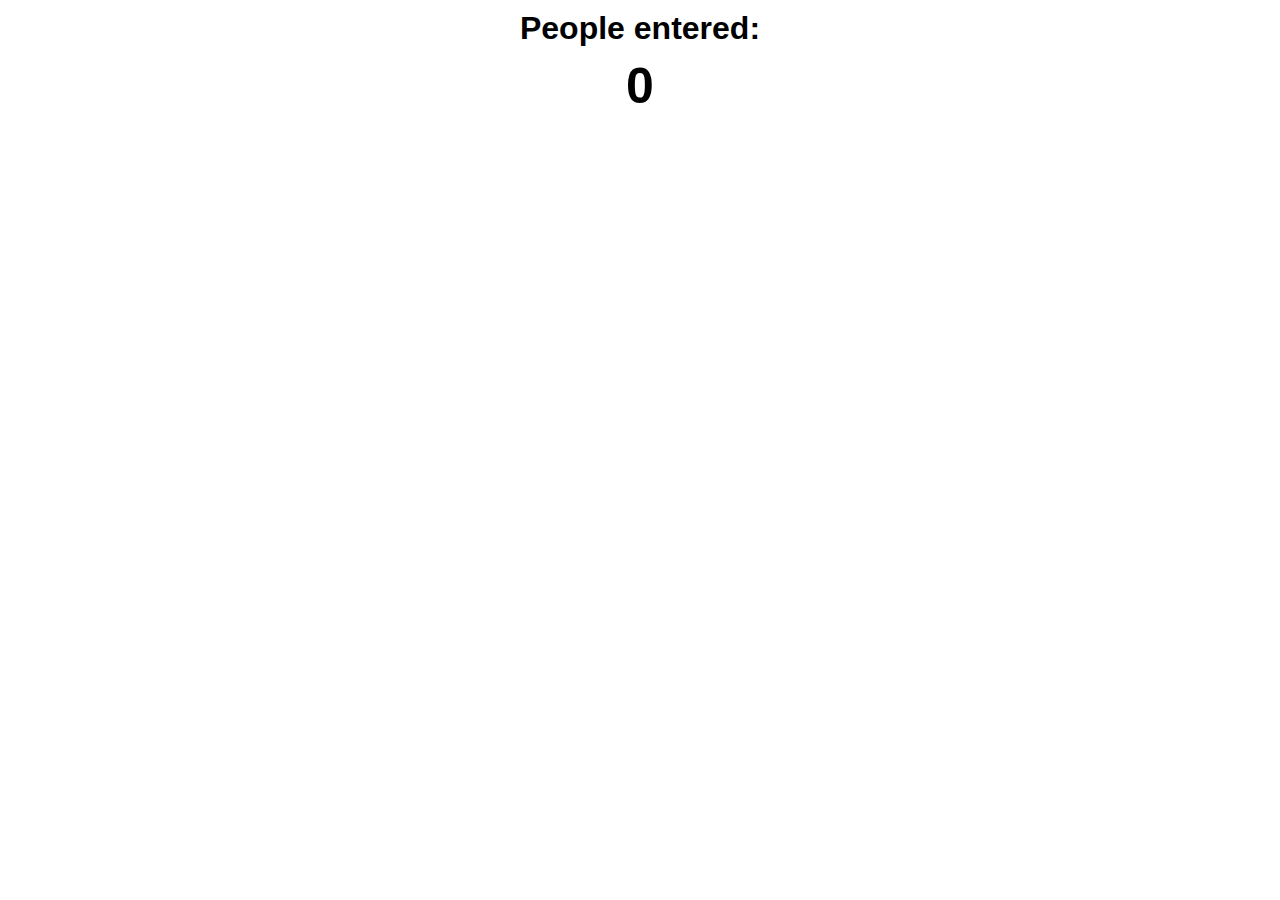
==== JavaLearningMain/PeopleCounter/index.html @ 5b5a90e8 "Lets go!" ====
<html>
    <head>
        <link rel="stylesheet" href="index.css">
    </head>
    <body>
        <h1>People entered:</h1>
        <h2 id="count">0</h2>
        <script src="index.js"></script>
    </body>
</html>
---- JavaLearningMain/PeopleCounter/index.css ----
body {
    background-image: url("station.jpg");
    background-size: cover;
    font-family: -apple-system, BlinkMacSystemFont, 'Segoe UI', Roboto, Oxygen, Ubuntu, Cantarell, 'Open Sans', 'Helvetica Neue', sans-serif;
    font-weight: bold;
    text-align: center;
}

h1 {
    margin-top: 10px;
    margin-bottom: 10px;
}

h2 {
    font-size: 50px;
    margin-top: 0;
    margin-bottom: 20px;
}

button {
    border: none;
    padding-top: 10px;
    padding-bottom: 10px;
    color: white;
    font-weight: bold;
    width: 200px;
    margin-bottom: 5px;
    border-radius: 5px;
}

#increment-btn {
    background: darkred;
}

#save-btn {
    background: darkgreen;
}
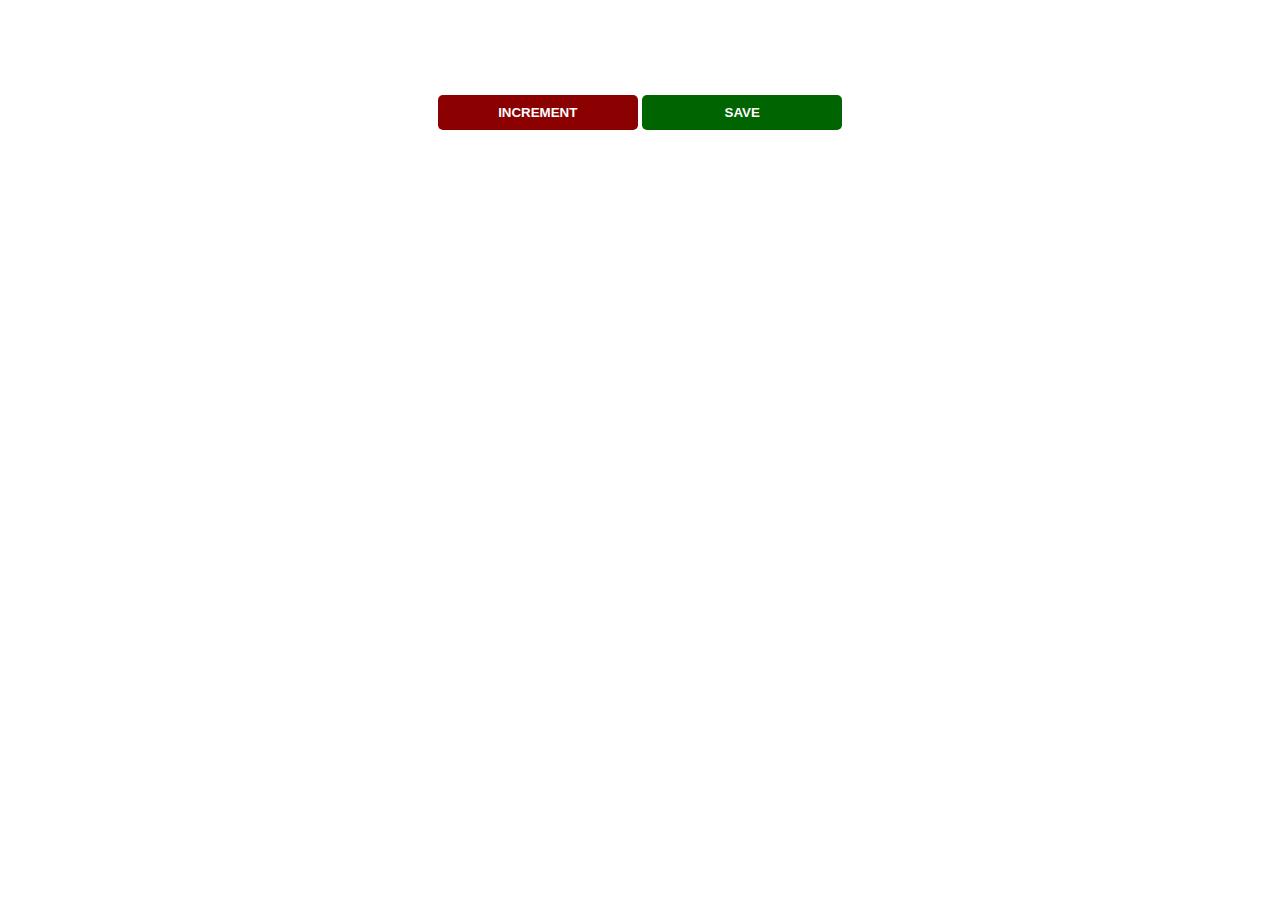
==== commit a2dd6473: "Added backgrounds" ====
--- a/JavaLearningMain/PeopleCounter/index.html
+++ b/JavaLearningMain/PeopleCounter/index.html
@@ -1,10 +1,17 @@
 <html>
-    <head>
-        <link rel="stylesheet" href="index.css">
-    </head>
-    <body>
-        <h1>People entered:</h1>
-        <h2 id="count">0</h2>
-        <script src="index.js"></script>
-    </body>
+    <div id = "head">
+        <head>
+            <link rel="stylesheet" href="index.css">
+        </head>
+    </div>
+    <div id = "body">   
+        <body>
+            <h1>People entered:</h1>
+            <h2 id="count">0</h2>
+            <button id = "increment-btn" onclick="increment()">INCREMENT</button>
+            <button id = "save-btn" onclick="save()">SAVE</button>
+            <p id ="save-el">Previous entries:  </p>
+            <script src="index.js"></script>
+        </body>
+    </div>
 </html>--- a/JavaLearningMain/PeopleCounter/index.css
+++ b/JavaLearningMain/PeopleCounter/index.css
@@ -1,18 +1,21 @@
 body {
-    background-image: url("station.jpg");
-    background-size: cover;
+    background-image: url('https://wallpapercave.com/wp/wp14666094.jpg');
+    background-size: auto 100% , auto 100%;
     font-family: -apple-system, BlinkMacSystemFont, 'Segoe UI', Roboto, Oxygen, Ubuntu, Cantarell, 'Open Sans', 'Helvetica Neue', sans-serif;
     font-weight: bold;
+    color: white;
     text-align: center;
 }
 
 h1 {
     margin-top: 10px;
     margin-bottom: 10px;
+    color: white;
 }
 
 h2 {
     font-size: 50px;
+    color: white;
     margin-top: 0;
     margin-bottom: 20px;
 }
@@ -34,4 +37,13 @@
 
 #save-btn {
     background: darkgreen;
+}
+
+body , h1, h2{
+    
+    max-width: 600px;
+    max-height: 600px;
+    margin: auto;
+
+   
 }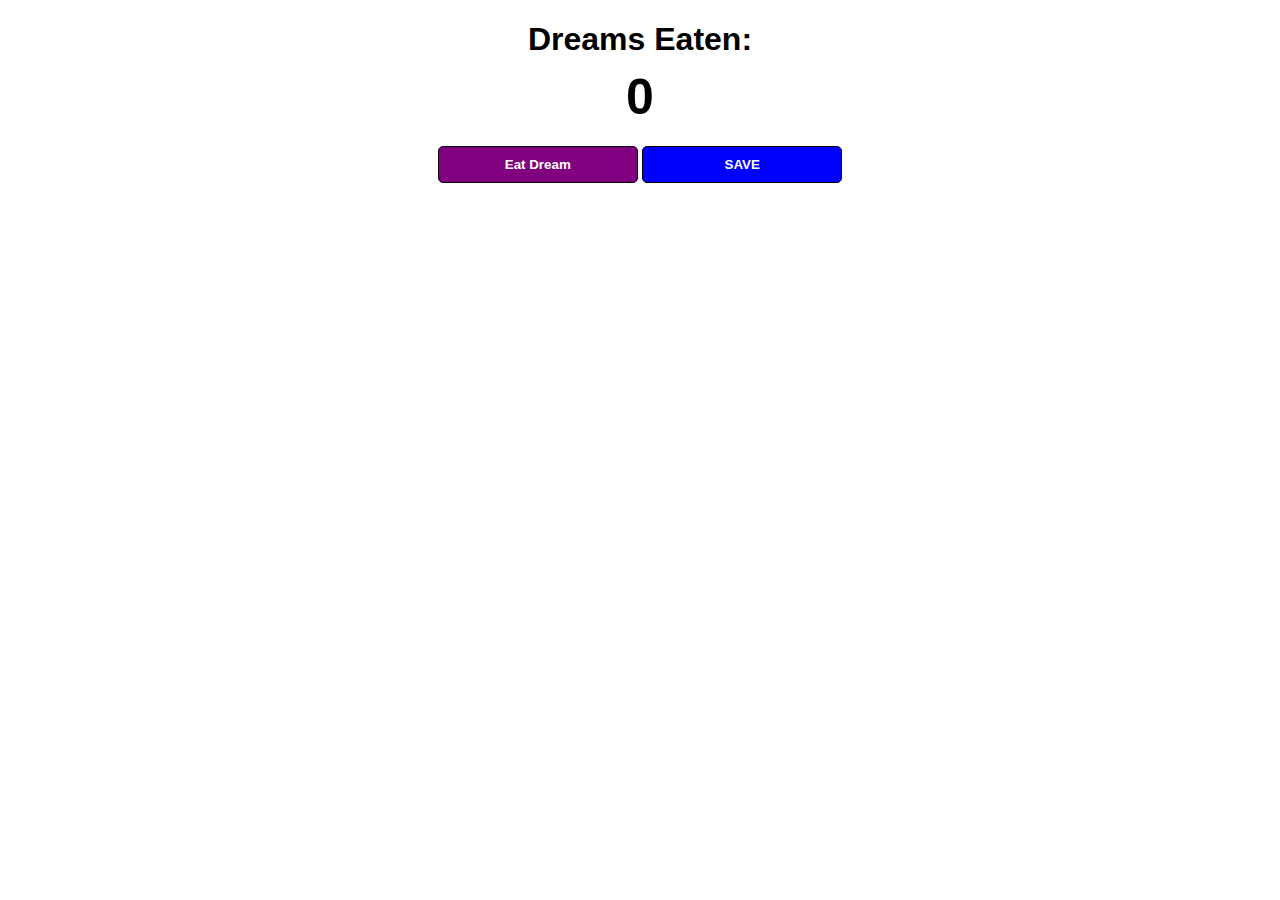
==== commit e079969e: "Added Features" ====
--- a/JavaLearningMain/PeopleCounter/index.html
+++ b/JavaLearningMain/PeopleCounter/index.html
@@ -1,17 +1,17 @@
 <html>
-    <div id = "head">
-        <head>
-            <link rel="stylesheet" href="index.css">
-        </head>
-    </div>
-    <div id = "body">   
-        <body>
-            <h1>People entered:</h1>
+    
+    <head>
+        <link rel="stylesheet" href="index.css">
+    </head>  
+    <body>
+        <div class="container">
+            <h1>Dreams Eaten:</h1>
             <h2 id="count">0</h2>
-            <button id = "increment-btn" onclick="increment()">INCREMENT</button>
+            <button id = "increment-btn" onclick="increment()">Eat Dream</button>
             <button id = "save-btn" onclick="save()">SAVE</button>
-            <p id ="save-el">Previous entries:  </p>
+            <p id ="save-el">Previous Nights:  </p>
             <script src="index.js"></script>
-        </body>
-    </div>
+        </div>
+    </body>
+    
 </html>--- a/JavaLearningMain/PeopleCounter/index.css
+++ b/JavaLearningMain/PeopleCounter/index.css
@@ -1,27 +1,35 @@
 body {
     background-image: url('https://wallpapercave.com/wp/wp14666094.jpg');
     background-size: auto 100% , auto 100%;
-    font-family: -apple-system, BlinkMacSystemFont, 'Segoe UI', Roboto, Oxygen, Ubuntu, Cantarell, 'Open Sans', 'Helvetica Neue', sans-serif;
+    font-family: sans-serif;
     font-weight: bold;
     color: white;
     text-align: center;
 }
 
+.container {
+    background: white;
+    max-width: 80%;
+    margin: auto;
+    border: 3px solid white;
+    border-radius: 10px;
+}
+
 h1 {
     margin-top: 10px;
     margin-bottom: 10px;
-    color: white;
+    color: black;
 }
 
 h2 {
     font-size: 50px;
-    color: white;
+    color: black;
     margin-top: 0;
     margin-bottom: 20px;
 }
 
 button {
-    border: none;
+    border: 1px solid black;
     padding-top: 10px;
     padding-bottom: 10px;
     color: white;
@@ -32,18 +40,13 @@
 }
 
 #increment-btn {
-    background: darkred;
+    background: purple;
 }
 
 #save-btn {
-    background: darkgreen;
+    background: blue;
 }
 
-body , h1, h2{
-    
-    max-width: 600px;
-    max-height: 600px;
-    margin: auto;
-
-   
-}+#save-el{
+    font-weight: bold;
+}
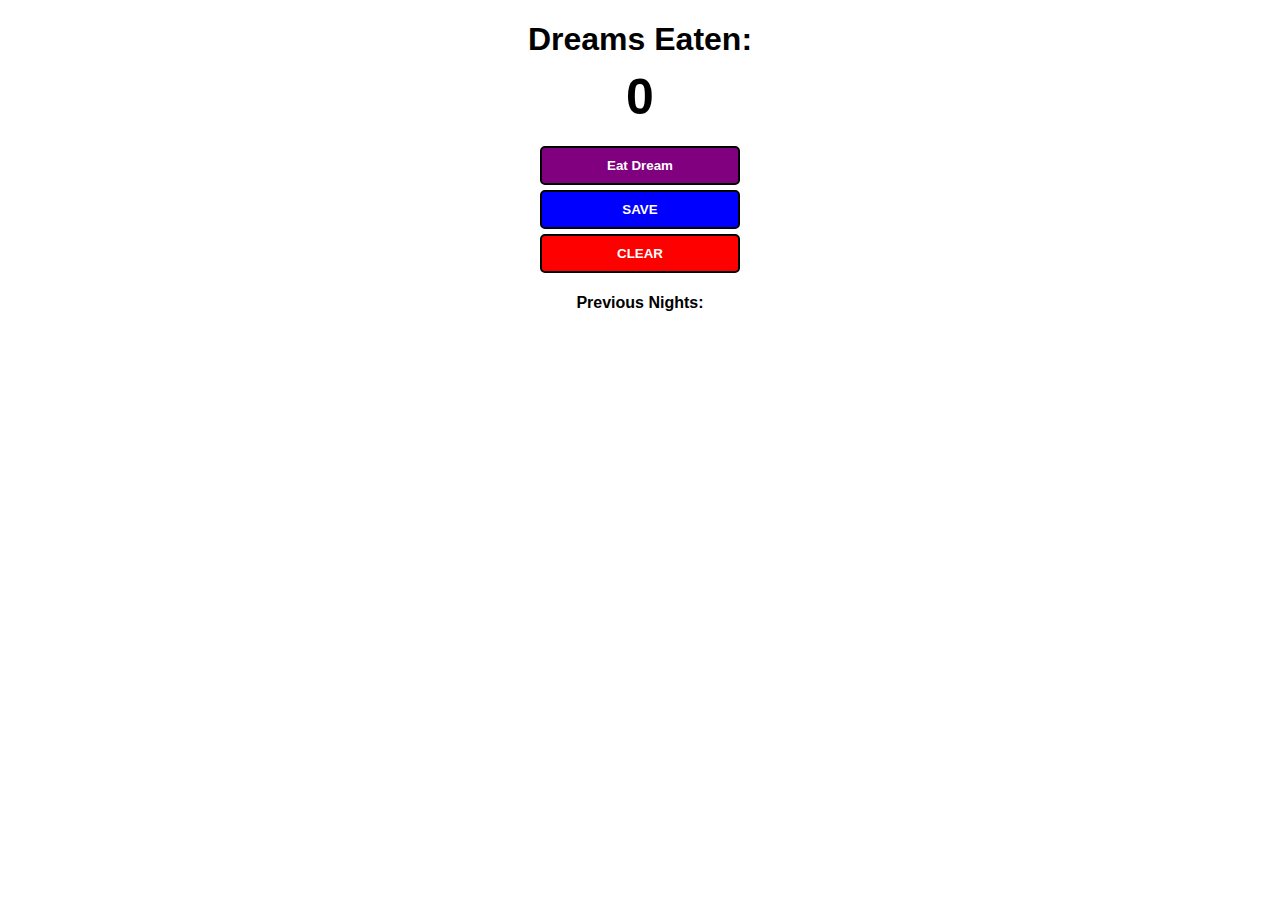
==== commit 9460d8c3: "updated" ====
--- a/JavaLearningMain/PeopleCounter/index.html
+++ b/JavaLearningMain/PeopleCounter/index.html
@@ -9,6 +9,7 @@
             <h2 id="count">0</h2>
             <button id = "increment-btn" onclick="increment()">Eat Dream</button>
             <button id = "save-btn" onclick="save()">SAVE</button>
+            <button id = "clear-btn" onclick="clearAll()">CLEAR</button>
             <p id ="save-el">Previous Nights:  </p>
             <script src="index.js"></script>
         </div>
--- a/JavaLearningMain/PeopleCounter/index.css
+++ b/JavaLearningMain/PeopleCounter/index.css
@@ -3,13 +3,13 @@
     background-size: auto 100% , auto 100%;
     font-family: sans-serif;
     font-weight: bold;
-    color: white;
     text-align: center;
 }
 
 .container {
     background: white;
-    max-width: 80%;
+    max-width: 30%;
+    height: 20%;
     margin: auto;
     border: 3px solid white;
     border-radius: 10px;
@@ -29,7 +29,7 @@
 }
 
 button {
-    border: 1px solid black;
+    border: 2px solid black;
     padding-top: 10px;
     padding-bottom: 10px;
     color: white;
@@ -46,7 +46,11 @@
 #save-btn {
     background: blue;
 }
+#clear-btn {
+    background: red;
+}
 
 #save-el{
     font-weight: bold;
+    color: black;
 }
